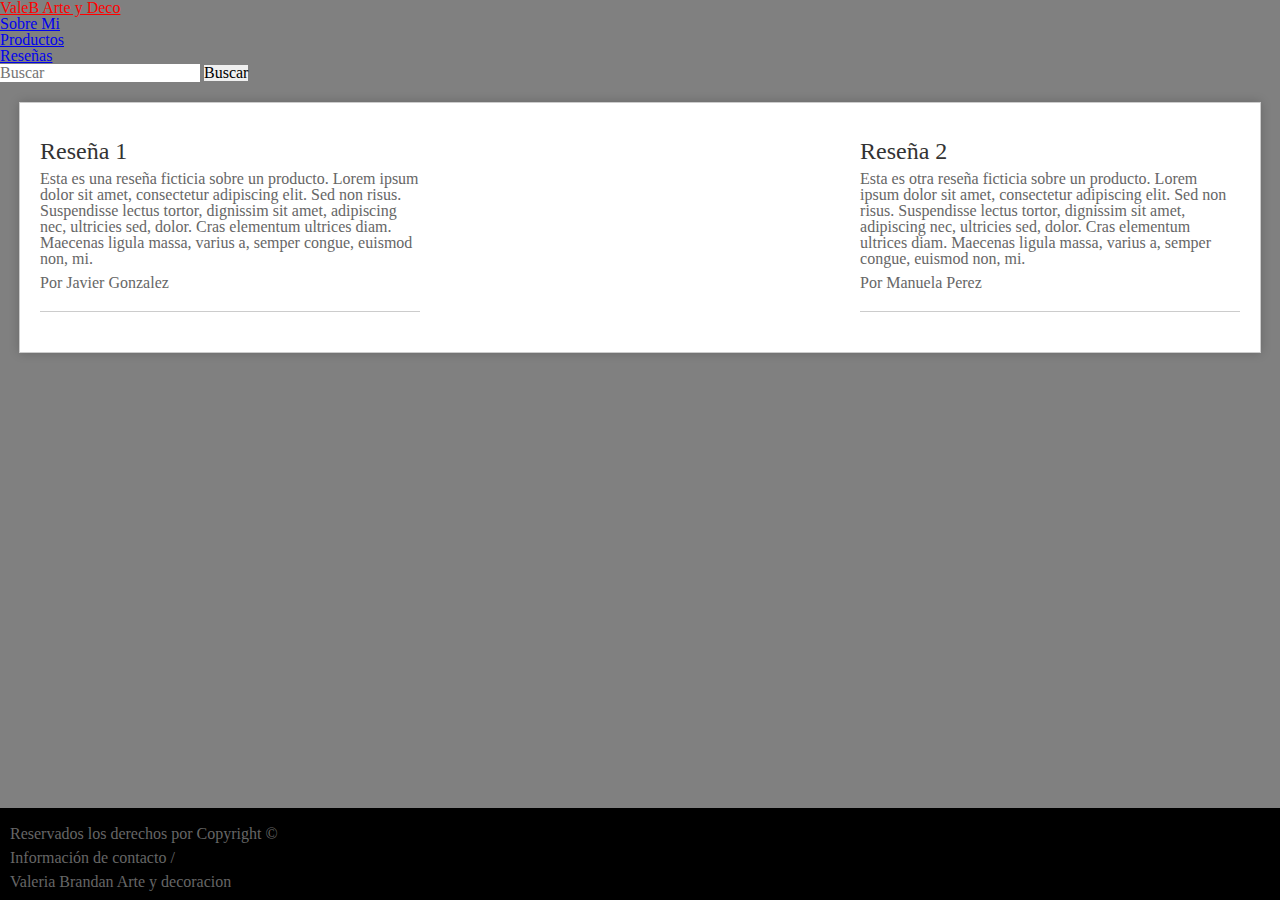
==== pages/Reseñas.html @ 386b7e82 "sass agregado" ====
<!DOCTYPE html>
<html lang="es">

<head>
    <meta charset="UTF-8">
    <meta http-equiv="X-UA-Compatible" content="IE=edge">
    <meta name="viewport" content="width=device-width, initial-scale=1.0">
    <link rel="stylesheet" href="https://cdn.jsdelivr.net/npm/bootstrap@4.6.2/dist/css/bootstrap.min.css"
        integrity="sha384-xOolHFLEh07PJGoPkLv1IbcEPTNtaed2xpHsD9ESMhqIYd0nLMwNLD69Npy4HI+N" crossorigin="anonymous">
    <link rel="stylesheet" href="../css/style.css">
    <title>Reseñas</title>
</head>
<header>
    <nav class="navbar navbar-expand-lg navbar-light bg-light">
        <a class="navbar-brand" href="../index.html">ValeB Arte y Deco</a>
        <button class="navbar-toggler" type="button" data-toggle="collapse" data-target="#navbarSupportedContent"
            aria-controls="navbarSupportedContent" aria-expanded="false" aria-label="Toggle navigation">
            <span class="navbar-toggler-icon"></span>
        </button>

        <div class="collapse navbar-collapse" id="navbarSupportedContent">
            <ul class="navbar-nav mr-auto">

                <li class="nav-item">
                    <a class="nav-link" href="./Sobremi.html">Sobre Mi</a>
                </li>

                <li class="nav-item">
                    <a class="nav-link " href="./productos.html">Productos</a>
                </li>
                <li class="nav-item">
                    <a class="nav-link " href="./Reseñas.html">Reseñas</a>
                </li>
            </ul>
            <form class="form-inline my-2 my-lg-0">
                <input class="form-control mr-sm-2" type="search" placeholder="Buscar" aria-label="Search">
                <button class="btn btn-outline-success my-2 my-sm-0" type="submit">Buscar</button>
            </form>
        </div>
    </nav>
</header>

<body>
    <main class="resenas2">
        <article>
            <h2>Reseña 1</h2>
            <p>Esta es una reseña ficticia sobre un producto. Lorem ipsum dolor sit amet, consectetur adipiscing elit.
                Sed non risus. Suspendisse lectus tortor, dignissim sit amet, adipiscing nec, ultricies sed, dolor. Cras
                elementum ultrices diam. Maecenas ligula massa, varius a, semper congue, euismod non, mi.</p>
            <p>Por <strong>Javier Gonzalez </strong></p>
        </article>

        <article>
            <h2>Reseña 2</h2>
            <p>Esta es otra reseña ficticia sobre un producto. Lorem ipsum dolor sit amet, consectetur adipiscing elit.
                Sed non risus. Suspendisse lectus tortor, dignissim sit amet, adipiscing nec, ultricies sed, dolor. Cras
                elementum ultrices diam. Maecenas ligula massa, varius a, semper congue, euismod non, mi.</p>
            <p>Por <strong>Manuela Perez</strong></p>
        </article>
    </main>


    <script src="https://cdn.jsdelivr.net/npm/jquery@3.5.1/dist/jquery.slim.min.js"
        integrity="sha384-DfXdz2htPH0lsSSs5nCTpuj/zy4C+OGpamoFVy38MVBnE+IbbVYUew+OrCXaRkfj"
        crossorigin="anonymous"></script>
    <script src="https://cdn.jsdelivr.net/npm/popper.js@1.16.1/dist/umd/popper.min.js"
        integrity="sha384-9/reFTGAW83EW2RDu2S0VKaIzap3H66lZH81PoYlFhbGU+6BZp6G7niu735Sk7lN"
        crossorigin="anonymous"></script>
    <script src="https://cdn.jsdelivr.net/npm/bootstrap@4.6.2/dist/js/bootstrap.min.js"
        integrity="sha384-+sLIOodYLS7CIrQpBjl+C7nPvqq+FbNUBDunl/OZv93DB7Ln/533i8e/mZXLi/P+"
        crossorigin="anonymous"></script>
</body>
<footer class="footer">
    <div class="container">
        <div class="row">
            <div class="col-12">
                <p>Reservados los derechos por Copyright ©
                </p>
                <p>Información de contacto / </p>
                <p>Valeria Brandan Arte y decoracion</p>
            </div>
        </div>
    </div>
</footer>

</html>
---- css/style.css ----
* {
    margin: 0;
    padding: 0;
    border: 0;
    font-size: 100%;
    font: inherit;
    vertical-align: baseline;
}

article,
aside,
details,
figcaption,
figure,
footer,
header,
hgroup,
menu,
nav,
section {
    display: block;
}

body {
    line-height: 1;
}

ol,
ul {
    list-style: none;
}

blockquote,
q {
    quotes: none;
}

blockquote:before,
blockquote:after,
q:before,
q:after {
    content: "";
    content: none;
}

table {
    border-collapse: collapse;
    border-spacing: 0;
}

.imgcarousel {
    height: 400px;
}

footer {
    position: fixed;
    left: 0;
    bottom: 0;
    width: 100%;
    background-color: #333;
    color: #fff;
    padding: 10px;
}

body {
    background-color: gray;
}

h2 {
    color: black;
}

.footer {
    background-color: black;
}

.navbar-brand {
    color: red;
}

/* SOBRE MI  */
.titulo2 {
    text-align: center;
    font-size: 40px;
    font-family: "Franklin Gothic Medium", "Arial Narrow", Arial, sans-serif;
    font-style: oblique;
    color: red;
    margin-top: 30px;
}

.textosobremi {
    margin-top: 50px;
    font-size: 20px;
    font-family: "Gill Sans", "Gill Sans MT", "Calibri", "Trebuchet MS", sans-serif;
    color: black;
}

.containerdos {
    margin-top: 20px;
}

.tituloimagen {
    font-size: 25px;
    color: pink;
    margin-bottom: 15px;
}

.texto2 {
    margin-bottom: 10px;
    color: black;
}

.texto3 {
    margin-bottom: 10px;
    color: black;
}

/* CSS resenas */
.resenas2 {
    max-width: 1200px;
    margin: 20px auto;
    padding: 20px;
    background-color: #fff;
    box-shadow: 0 0 10px rgba(0, 0, 0, 0.2);
    border: 1px solid #ccc;
    display: flex;
    flex-wrap: wrap;
    justify-content: space-between;
}

article {
    flex-basis: calc(33.33% - 20px);
    margin-bottom: 20px;
    border-bottom: 1px solid #ccc;
    padding-bottom: 20px;
}

h2 {
    margin-top: 0;
}

/* Estilos responsivos */
@media screen and (max-width: 600px) {
    nav li {
        display: block;
        margin-bottom: 10px;
    }
}

/* CSS de productos */
.imagen {
    position: relative;
    overflow: hidden;
    height: 140px;
}

.imagen img {
    width: 100%;
    height: auto;
    transition: transform 0.5s;
}

.imagen:hover img {
    transform: scale(1.1);
}

.col-lg-4 {
    text-align: center;
}

h2 {
    margin-top: 1rem;
    font-size: 1.5rem;
    font-weight: 500;
    color: #333;
}

p {
    margin-top: 0.5rem;
    font-size: 1rem;
    font-weight: 400;
    color: #666;
}

/* Estilos generales */
.mainproducto {
    max-width: 1200px;
    margin: 20px auto;
    padding: 20px;
    background-color: #fff;
    box-shadow: 0 0 10px rgba(0, 0, 0, 0.2);
    border: 1px solid #ccc;
    display: flex;
    flex-wrap: wrap;
    justify-content: space-between;
}

.producto {
    flex-basis: calc(33.33% - 20px);
    margin-bottom: 20px;
    border-bottom: 1px solid #ccc;
    padding-bottom: 20px;
    position: relative;
    overflow: hidden;
}

.producto:hover .imagen {
    transform: scale(1.1);
}

.producto:hover .overlay {
    opacity: 1;
}

.imagen {
    position: relative;
    overflow: hidden;
    height: auto;
}

/*# sourceMappingURL=style.css.map */
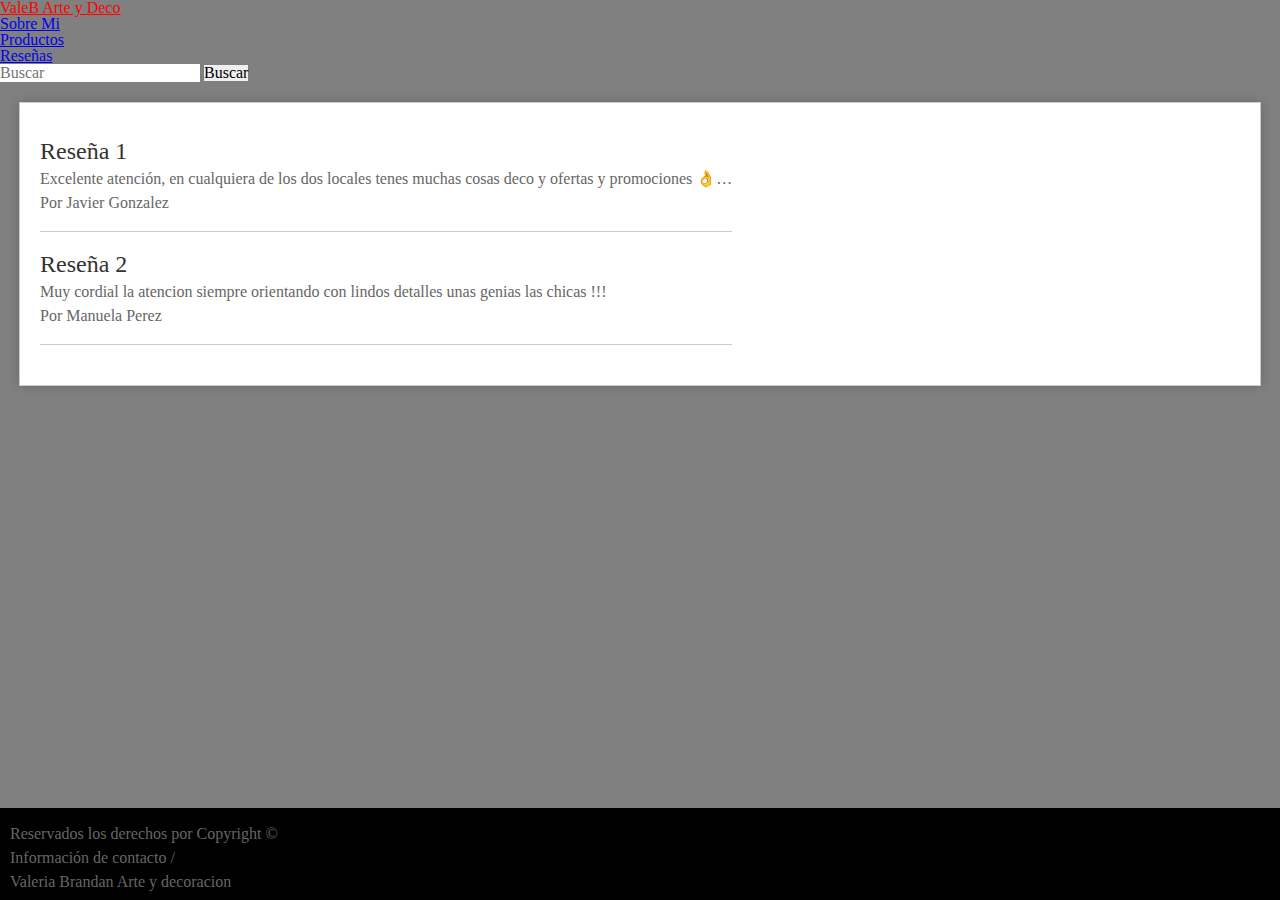
==== commit 532aae69: "pagina Lista" ====
--- a/pages/Reseñas.html
+++ b/pages/Reseñas.html
@@ -41,22 +41,20 @@
 </header>
 
 <body>
-    <main class="resenas2">
-        <article>
+    <main class="container resenas2 ">
+        <div class="row">
+        <article class="col-sm">
             <h2>Reseña 1</h2>
-            <p>Esta es una reseña ficticia sobre un producto. Lorem ipsum dolor sit amet, consectetur adipiscing elit.
-                Sed non risus. Suspendisse lectus tortor, dignissim sit amet, adipiscing nec, ultricies sed, dolor. Cras
-                elementum ultrices diam. Maecenas ligula massa, varius a, semper congue, euismod non, mi.</p>
+            <p>Excelente atención, en cualquiera de los dos locales tenes muchas cosas deco y ofertas y promociones 👌…</p>
             <p>Por <strong>Javier Gonzalez </strong></p>
         </article>
 
-        <article>
+        <article class="col-sm">
             <h2>Reseña 2</h2>
-            <p>Esta es otra reseña ficticia sobre un producto. Lorem ipsum dolor sit amet, consectetur adipiscing elit.
-                Sed non risus. Suspendisse lectus tortor, dignissim sit amet, adipiscing nec, ultricies sed, dolor. Cras
-                elementum ultrices diam. Maecenas ligula massa, varius a, semper congue, euismod non, mi.</p>
+            <p>Muy cordial la atencion siempre orientando con lindos detalles unas genias las chicas !!!</p>
             <p>Por <strong>Manuela Perez</strong></p>
         </article>
+    </div>
     </main>
 
 
